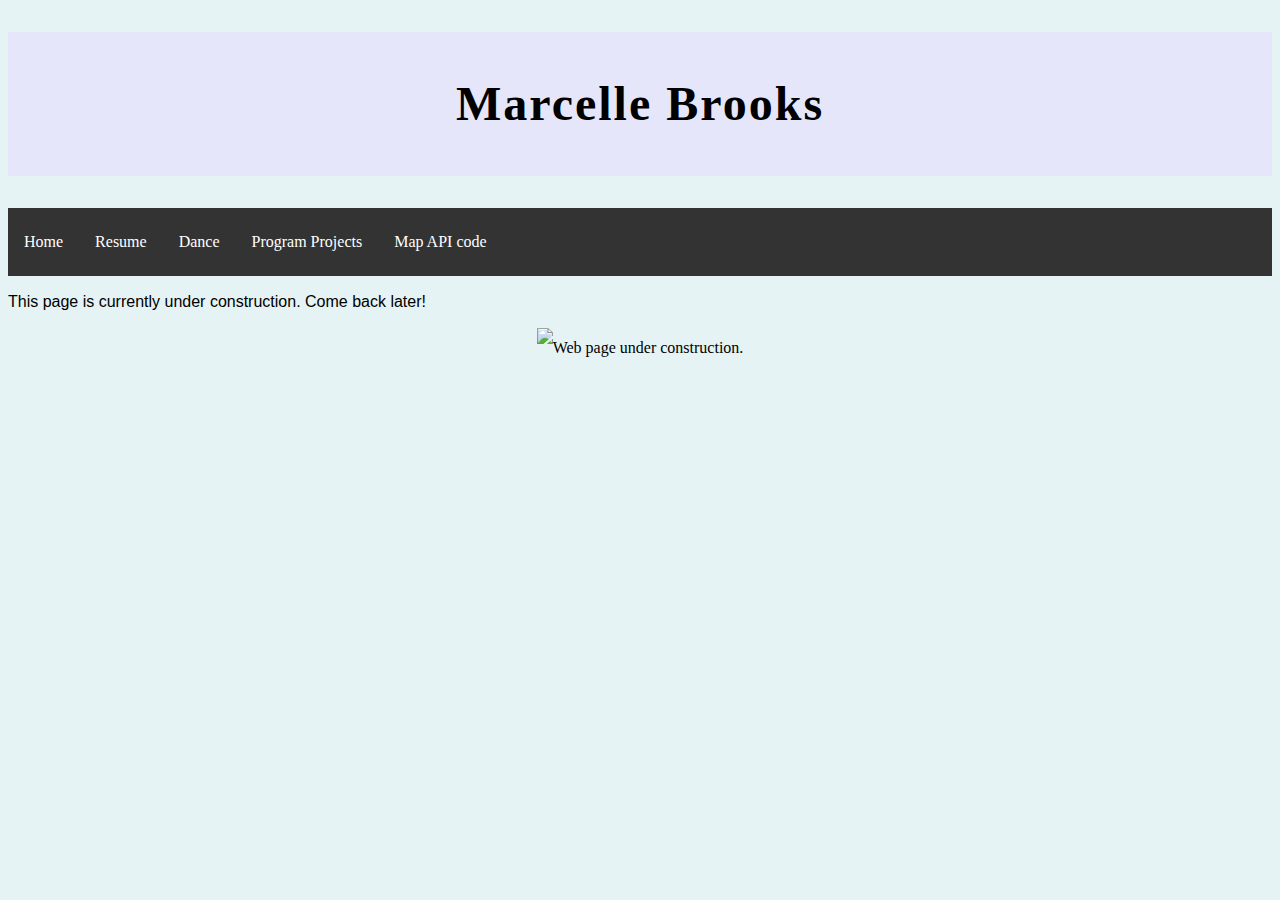
==== dance.html @ f12c9276 "Create dance.html" ====
<!DOCTYPE html>

<html>
  <link rel="stylesheet" href="style_.css">
  <head>
    <title>Marcelle Brooks</title>
    <meta name="viewport" content="width=device-width, initial-scale=1">
    <style>
      ul {
        list-style-type: none;
        margin: 0;
        padding: 0;
        overflow: hidden;
        background-color: #333;
      }
      li {
        float: left;
      }
      li a {
        display: block;
        color: white;
        text-align: center;
        padding: 14px 16px;
        text-decoration: none;
      }
      li a:hover {
        background-color: #111;
      }
  </style>
  </head>
  <body>
    <h1>Marcelle Brooks</h1>
    <ul>
      <li><a class="active" href="index.html">Home</a></li>
      <li><a href="resume_.html">Resume</a></li>
      <li><a href="dance.html">Dance</a></li>
      <li><a href="programs.html">Program Projects</a></li>
      <li><a href="map.html">Map API code</a></li>
    </ul>
    <p>This page is currently under construction. Come back later!
    </p>
    <img src="webconstruction.jpeg"
      alt="Web page under construction."
      width="247"
      height="306"
      title="Web page under construction.">
    <br>
    </body>
</html>
---- style_.css ----
body{
  background-color: #E5F3F5;
  text-align: center;
  line-height: 2.5;
  font-size: 3;
}

p,h3{
  text-align: left;
  font-size: 1em;
  line-height: 1.25;
  font-family: "Lucida Sans Unicode", "Lucida Grande", sans-serif;
}

h3{
  font-size: 1.05em;
  line-height: 1;
}

h1{
  background-color: lavender;
  font-size: 3em;
  letter-spacing: 2px;
  line-height: 3;
  font-weight: bold;
}

h2{
  line-height: 2;
}
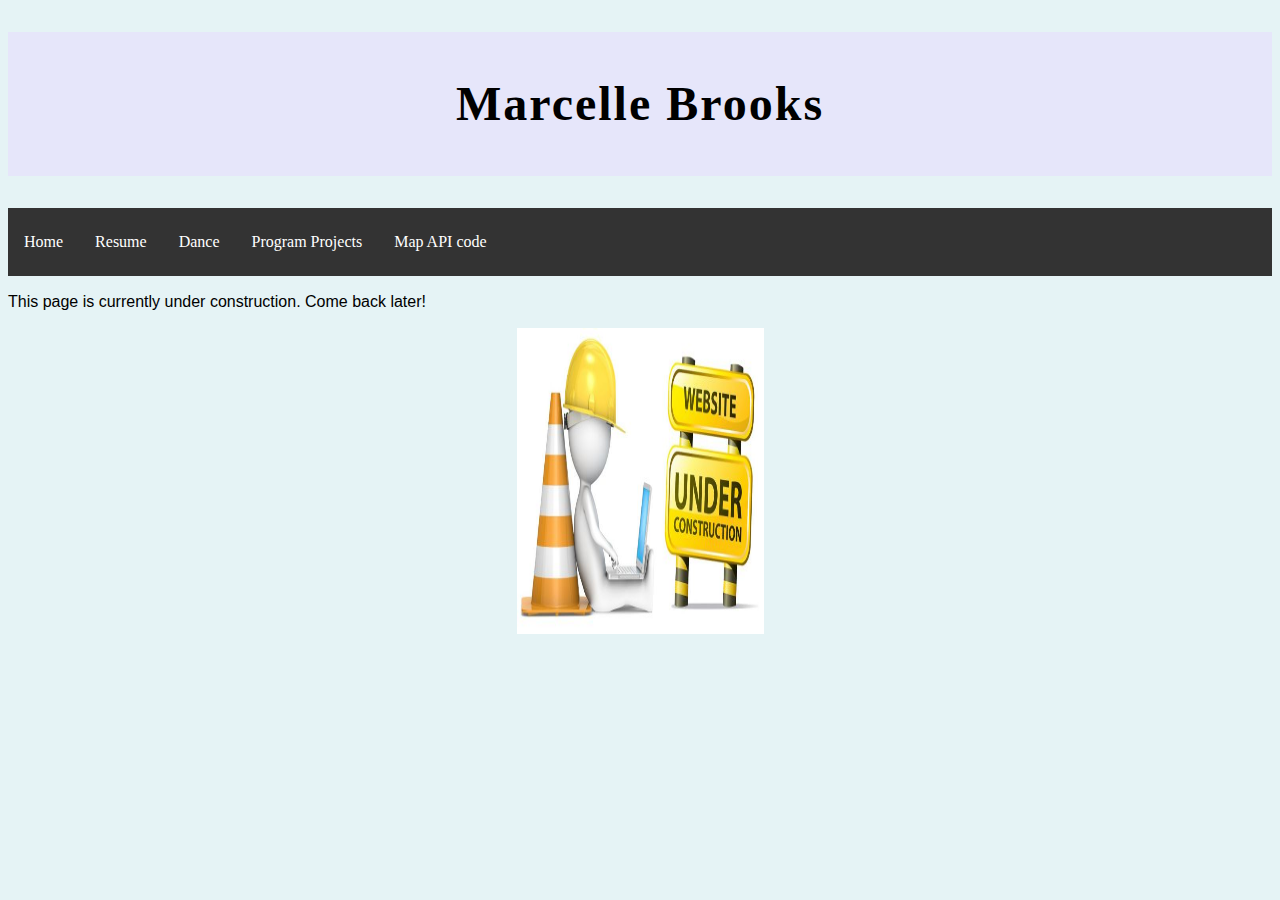
==== commit 52a52dbc: "Update dance.html" ====
--- a/dance.html
+++ b/dance.html
@@ -39,7 +39,7 @@
     </ul>
     <p>This page is currently under construction. Come back later!
     </p>
-    <img src="webconstruction.jpeg"
+    <img src="webconstruction.jpg"
       alt="Web page under construction."
       width="247"
       height="306"
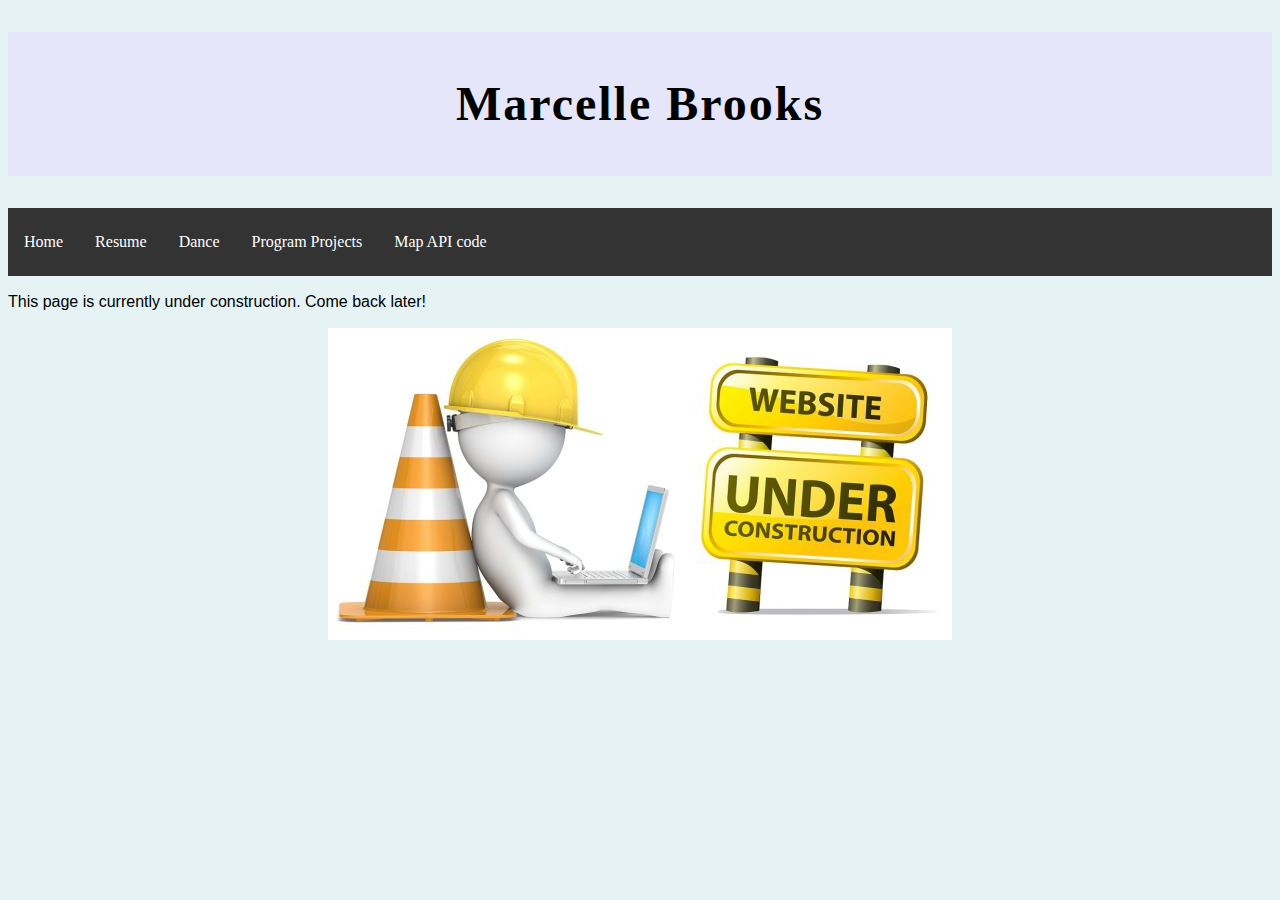
==== commit 3531523e: "Update dance.html" ====
--- a/dance.html
+++ b/dance.html
@@ -41,8 +41,6 @@
     </p>
     <img src="webconstruction.jpg"
       alt="Web page under construction."
-      width="247"
-      height="306"
       title="Web page under construction.">
     <br>
     </body>
